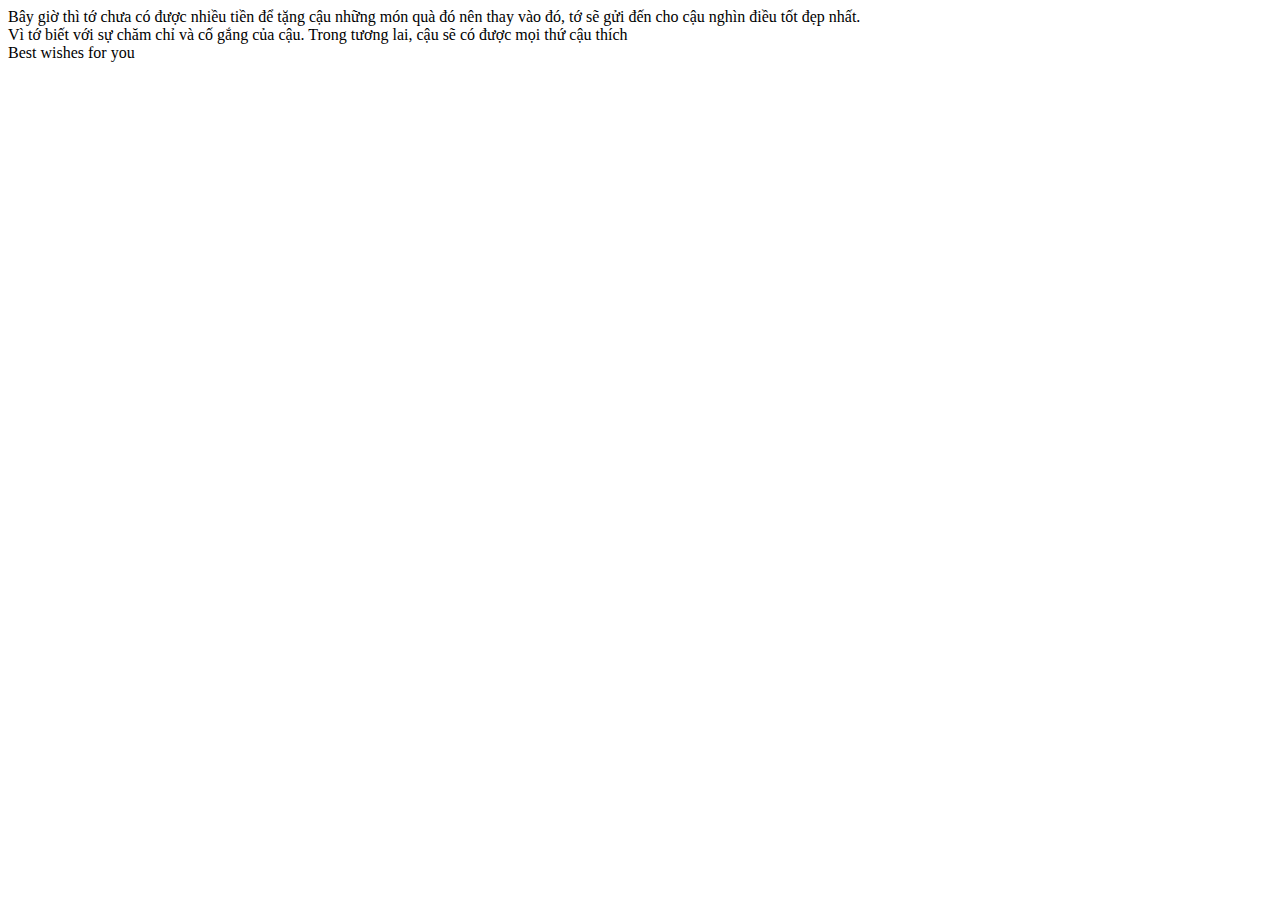
==== end.html @ bd05d53b "upload" ====
<!DOCTYPE html>
<html lang="vi">
<head>
    <meta charset="UTF-8">
    <meta http-equiv="X-UA-Compatible" content="IE=edge">
    <meta name="viewport" content="width=device-width, initial-scale=1.0">
    <link rel="stylesheet" href="end.css"/>
    <script src="gift.js"></script>
    <title> Bye </title>
</head>
<body onload="slides()">
    <div id="#ctn">
    <div class="sl" id="sl_1">
        <div class="nd"> Bây giờ thì tớ chưa có được nhiều tiền để tặng cậu những món quà đó
         nên thay vào đó, tớ sẽ gửi đến cho cậu nghìn điều tốt đẹp nhất.</div>
    </div>
    <div class="sl" id="sl_2">
        <div class="nd"> Vì tớ biết với sự chăm chỉ và cố gắng của cậu. Trong tương lai, cậu sẽ có được mọi thứ cậu thích</div>
       </div>
    </div>
    <div class="sl" id="sl_3">
        <div class="nd"> Best wishes for you</div>
    </div>
    </div>
    </div>
</body>
</html>
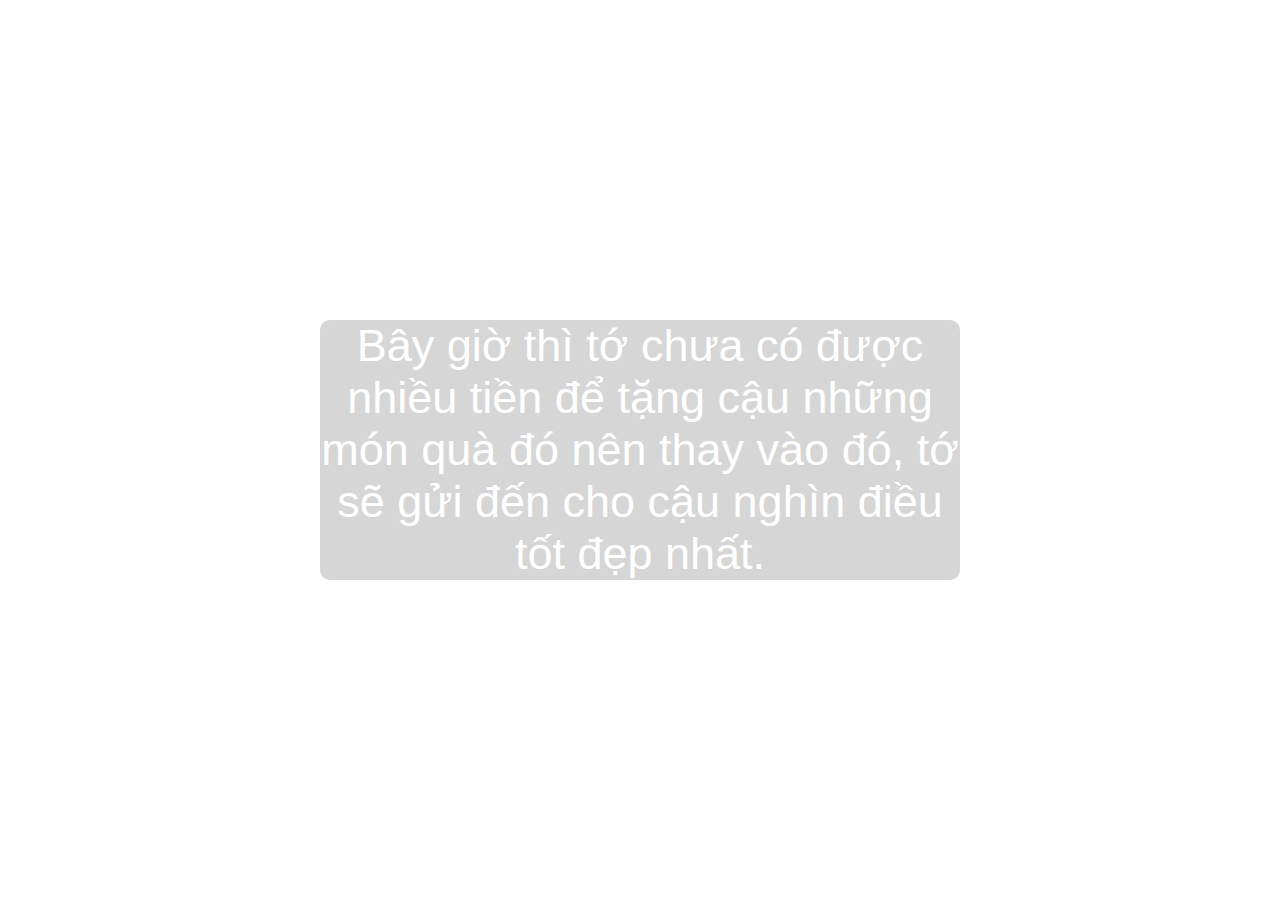
==== commit 01434d74: "upload" ====
--- a/end.html
+++ b/end.html
@@ -5,8 +5,8 @@
     <meta charset="UTF-8">
     <meta http-equiv="X-UA-Compatible" content="IE=edge">
     <meta name="viewport" content="width=device-width, initial-scale=1.0">
-    <link rel="stylesheet" href="end.css"/>
-    <script src="gift.js"></script>
+    <link rel="stylesheet" href="CSS/end.css"/>
+    <script src="JS/gift.js"></script>
     <title> Bye </title>
 </head>
 <body onload="slides()">
--- a/CSS/end.css
+++ b/CSS/end.css
@@ -0,0 +1,49 @@
+* {
+    margin: 0; padding: 0;
+}
+
+#ctn {
+    position: relative;
+}
+
+.sl {
+    display: flex;
+    justify-content: center;
+    align-items: center;
+    flex-direction: column;
+    position: absolute;
+    width: 100vw;
+    height: 100vh;
+}
+
+#sl_1 {
+    left: -100vw;
+    background-image: url('images/tim.jpg');
+    z-index: 1;
+    transition: left 2s;
+}
+
+#sl_2 {
+    top: -100vh;
+    background-image: url('images/nen.jpg');
+    z-index: 2;
+    transition: top 1s;
+}
+
+#sl_3 {
+    opacity:0;
+    background-color: rgb(255, 198, 129);
+    z-index: 3;
+    transition: opacity 5s;
+}
+
+.nd {
+    color: rgb(255, 255, 255);
+    font-size: min(5vh,5vw);
+    font-family:'Franklin Gothic Medium', 'Arial Narrow', Arial, sans-serif;
+    width: 50%;
+    height: fit-content;
+    text-align: center;
+    background-color: rgba(124, 124, 124, 0.315) ;
+    border-radius: 10px;
+}
